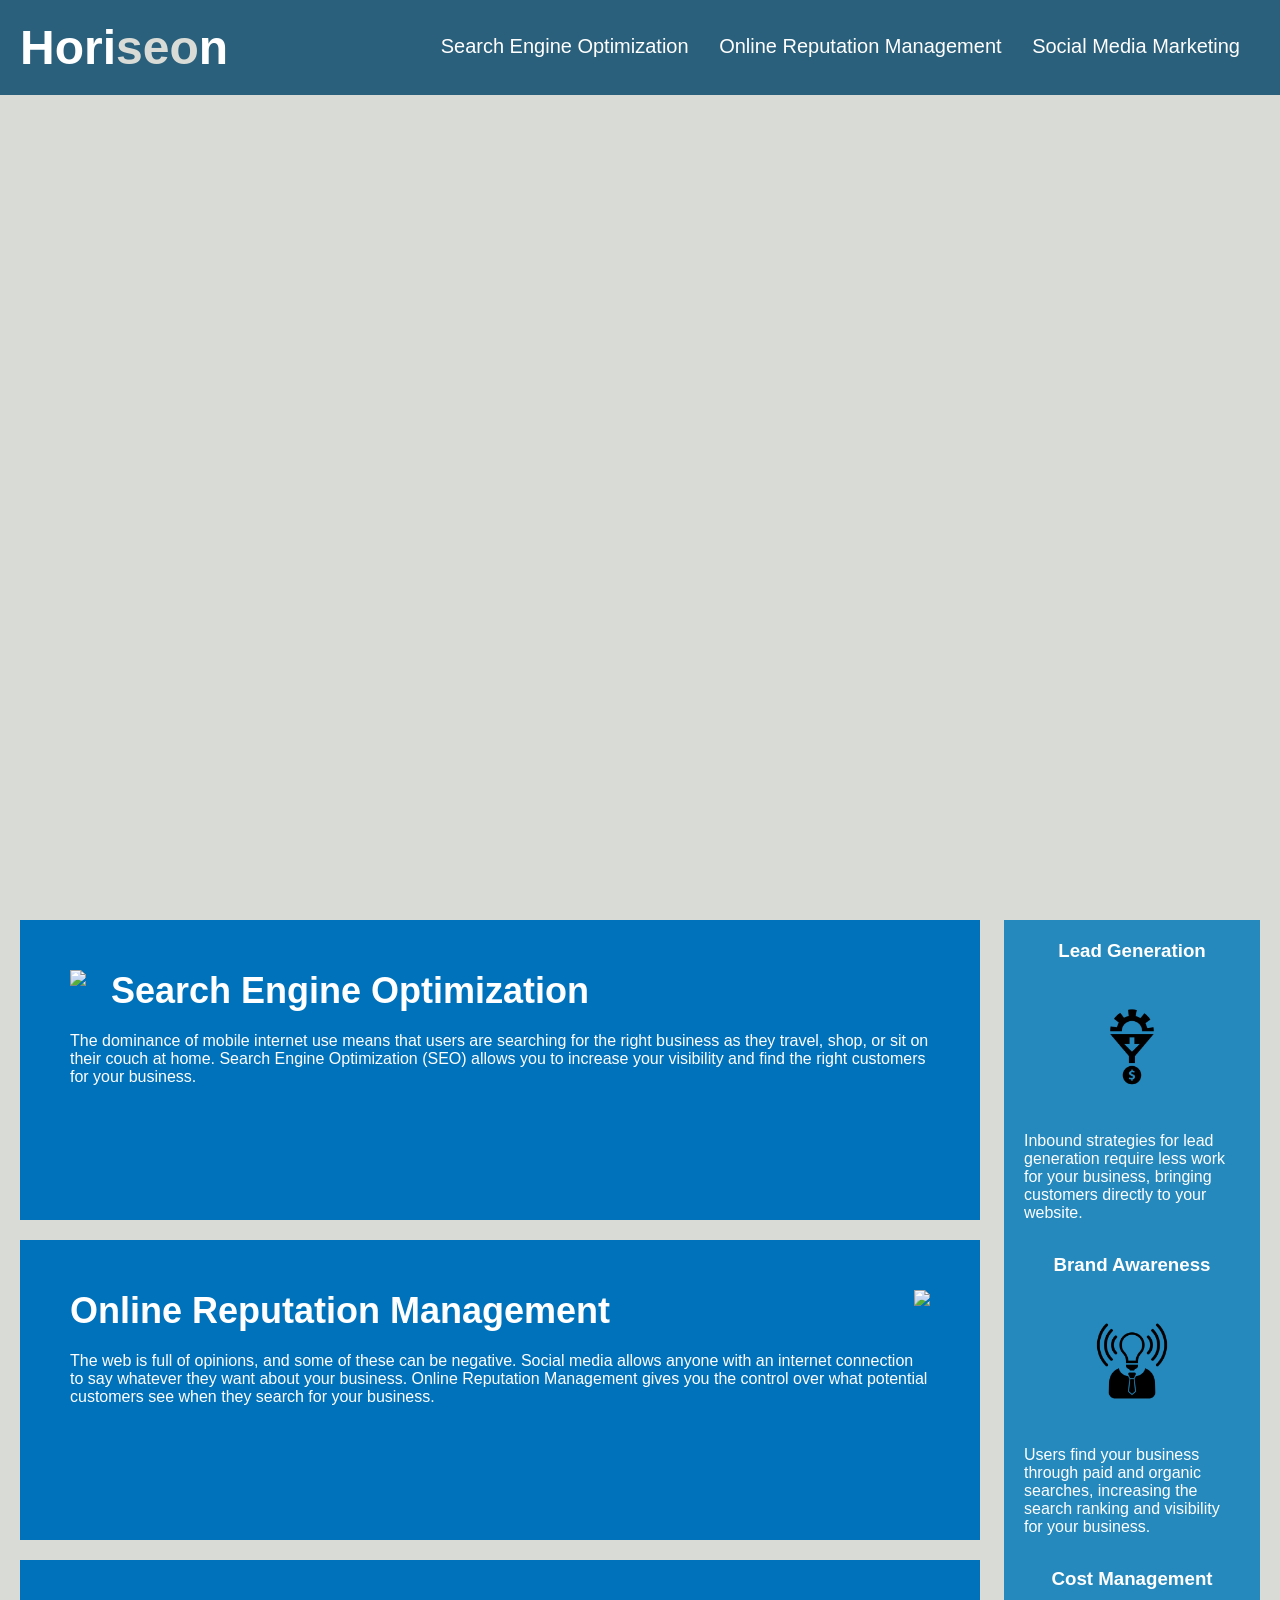
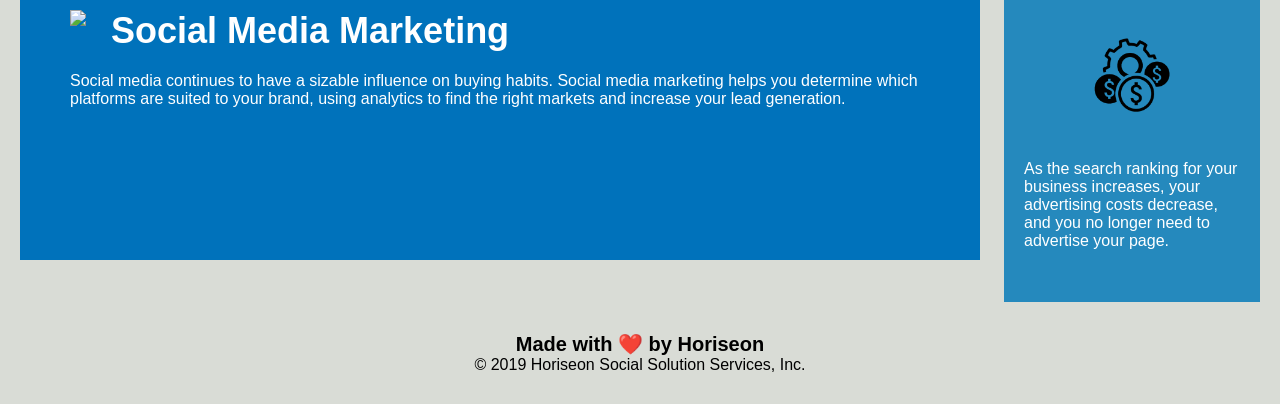
==== Develop/index.html @ de969295 "commit" ====
<!DOCTYPE html>
<html lang="en-us">
    <head>
        <meta charset="UTF-8" />
        
        <!-- Linking style css sheet-->
        <link rel="stylesheet" href="./assets/css/style.css">

        <!--Title shown in browser-->
        <title>website</title>
    </head>

    <body>
        <!--Creating Header Banner-->
        <div id="lstTOP">
            <h1>Hori<span id="nameCUST">seo</span>n</h1>
            <div>
                <ul>
                    <li><a href="#search-engine-optimization">Search Engine Optimization</a></li>
                    <li><a href="#online-reputation-management">Online Reputation Management</a></li>
                    <li><a href="#social-media-marketing">Social Media Marketing</a></li>
                </ul>
            </div>
        </div>

        <div id="hero"></div>
        <div class="content">
            <div class="search-engine-optimization">
                <img src="./assets/images/search-engine-optimization.jpg" class="float-left" />
                <h2>Search Engine Optimization</h2>
                <p>
                    The dominance of mobile internet use means that users are searching for the right business as they travel, shop, or sit on their couch at home. Search Engine Optimization (SEO) allows you to increase your visibility and find the right customers for your business.
                </p>
            </div>
            <div id="online-reputation-management" class="online-reputation-management">
                <img src="./assets/images/online-reputation-management.jpg" class="float-right" />
                <h2>Online Reputation Management</h2>
                <p>
                    The web is full of opinions, and some of these can be negative. Social media allows anyone with an internet connection to say whatever they want about your business. Online Reputation Management gives you the control over what potential customers see when they search for your business.
                </p>
            </div>
            <div id="social-media-marketing" class="social-media-marketing">
                <img src="./assets/images/social-media-marketing.jpg" class="float-left" />
                <h2>Social Media Marketing</h2>
                <p>
                    Social media continues to have a sizable influence on buying habits. Social media marketing helps you determine which platforms are suited to your brand, using analytics to find the right markets and increase your lead generation.
                </p>
            </div>
        </div>


        <div class="benefits">
            <div class="benefit-lead">
                <h3>Lead Generation</h3>
                <img src="./assets/images/lead-generation.png" />
                <p>
                    Inbound strategies for lead generation require less work for your business, bringing customers directly to your website.
                </p>
            </div>
            <div class="benefit-brand">
                <h3>Brand Awareness</h3>
                <img src="./assets/images/brand-awareness.png" />
                <p>
                    Users find your business through paid and organic searches, increasing the search ranking and visibility for your business.
                </p>
            </div>
            <div class="benefit-cost">
                <h3>Cost Management</h3>
                <img src="./assets/images/cost-management.png" />
                <p>
                    As the search ranking for your business increases, your advertising costs decrease, and you no longer need to advertise your page.
                </p>
            </div>
        </div>

        
        <div class="footer">
            <h2>Made with ❤️️ by Horiseon</h2>
            <p>
                &copy; 2019 Horiseon Social Solution Services, Inc.
            </p>
        </div>
    </body>
</html>
---- Develop/assets/css/style.css ----
* {
    box-sizing: border-box;
    padding: 0;
    margin: 0;
}

body {
    background-color: #d9dcd6;
}

#lstTOP {
    padding: 20px;
    font-family: 'Trebuchet MS', 'Lucida Sans Unicode', 'Lucida Grande', 'Lucida Sans', Arial, sans-serif;
    background-color: #2a607c;
    color: #ffffff;
}

#lstTOP h1 {
    display: inline-block;
    font-size: 48px;
}

#lstTOP h1 #nameCUST {
    color: #d9dcd6;
}

#lstTOP div {
    padding-top: 15px;
    margin-right: 20px;
    float: right;
    font-family: 'Gill Sans', 'Gill Sans MT', Calibri, 'Trebuchet MS', sans-serif;
    font-size: 20px;
}

#lstTOP div ul {
    list-style-type: none;
}

#lstTOP div ul li {
    display: inline-block;
    margin-left: 25px;
}

a {
    color: #ffffff;
    text-decoration: none;
}

p {
    font-size: 16px;
}

#hero {
    height: 800px;
    width: 100%;
    margin-bottom: 25px;
    background-image: url("../images/digital-marketing-meeting.jpg");
    background-size: cover;
    background-position: center;
}

.float-left {
    float: left;
    margin-right: 25px;
}

.float-right {
    float: right;
    margin-left: 25px;
}

.content {
    width: 75%;
    display: inline-block;
    margin-left: 20px;
}

.benefits {
    margin-right: 20px;
    padding: 20px;
    clear: both;
    float: right;
    width: 20%;
    height: 100%;
    font-family: 'Gill Sans', 'Gill Sans MT', Calibri, 'Trebuchet MS', sans-serif;
    background-color: #2589bd;
}

.benefit-lead {
    margin-bottom: 32px;
    color: #ffffff;
}

.benefit-brand {
    margin-bottom: 32px;
    color: #ffffff;
}

.benefit-cost {
    margin-bottom: 32px;
    color: #ffffff;
}

.benefit-lead h3 {
    margin-bottom: 10px;
    text-align: center;
}

.benefit-brand h3 {
    margin-bottom: 10px;
    text-align: center;
}

.benefit-cost h3 {
    margin-bottom: 10px;
    text-align: center;
}

.benefit-lead img {
    display: block;
    margin: 10px auto;
    max-width: 150px;
}

.benefit-brand img {
    display: block;
    margin: 10px auto;
    max-width: 150px;
}

.benefit-cost img {
    display: block;
    margin: 10px auto;
    max-width: 150px;
}

.search-engine-optimization {
    margin-bottom: 20px;
    padding: 50px;
    height: 300px;
    font-family: 'Gill Sans', 'Gill Sans MT', Calibri, 'Trebuchet MS', sans-serif;
    background-color: #0072bb;
    color: #ffffff;
}

.online-reputation-management {
    margin-bottom: 20px;
    padding: 50px;
    height: 300px;
    font-family: 'Gill Sans', 'Gill Sans MT', Calibri, 'Trebuchet MS', sans-serif;
    background-color: #0072bb;
    color: #ffffff;
}

.social-media-marketing {
    margin-bottom: 20px;
    padding: 50px;
    height: 300px;
    font-family: 'Gill Sans', 'Gill Sans MT', Calibri, 'Trebuchet MS', sans-serif;
    background-color: #0072bb;
    color: #ffffff;
}

.search-engine-optimization img {
    max-height: 200px;
}

.online-reputation-management img {
    max-height: 200px;
}

.social-media-marketing img {
    max-height: 200px;
}

.search-engine-optimization h2 {
    margin-bottom: 20px;
    font-size: 36px;
}

.online-reputation-management h2 {
    margin-bottom: 20px;
    font-size: 36px;
}

.social-media-marketing h2 {
    margin-bottom: 20px;
    font-size: 36px;
}

.footer {
    padding: 30px;
    clear: both;
    font-family: 'Trebuchet MS', 'Lucida Sans Unicode', 'Lucida Grande', 'Lucida Sans', Arial, sans-serif;
    text-align: center;
}

.footer h2 {
    font-size: 20px;
}
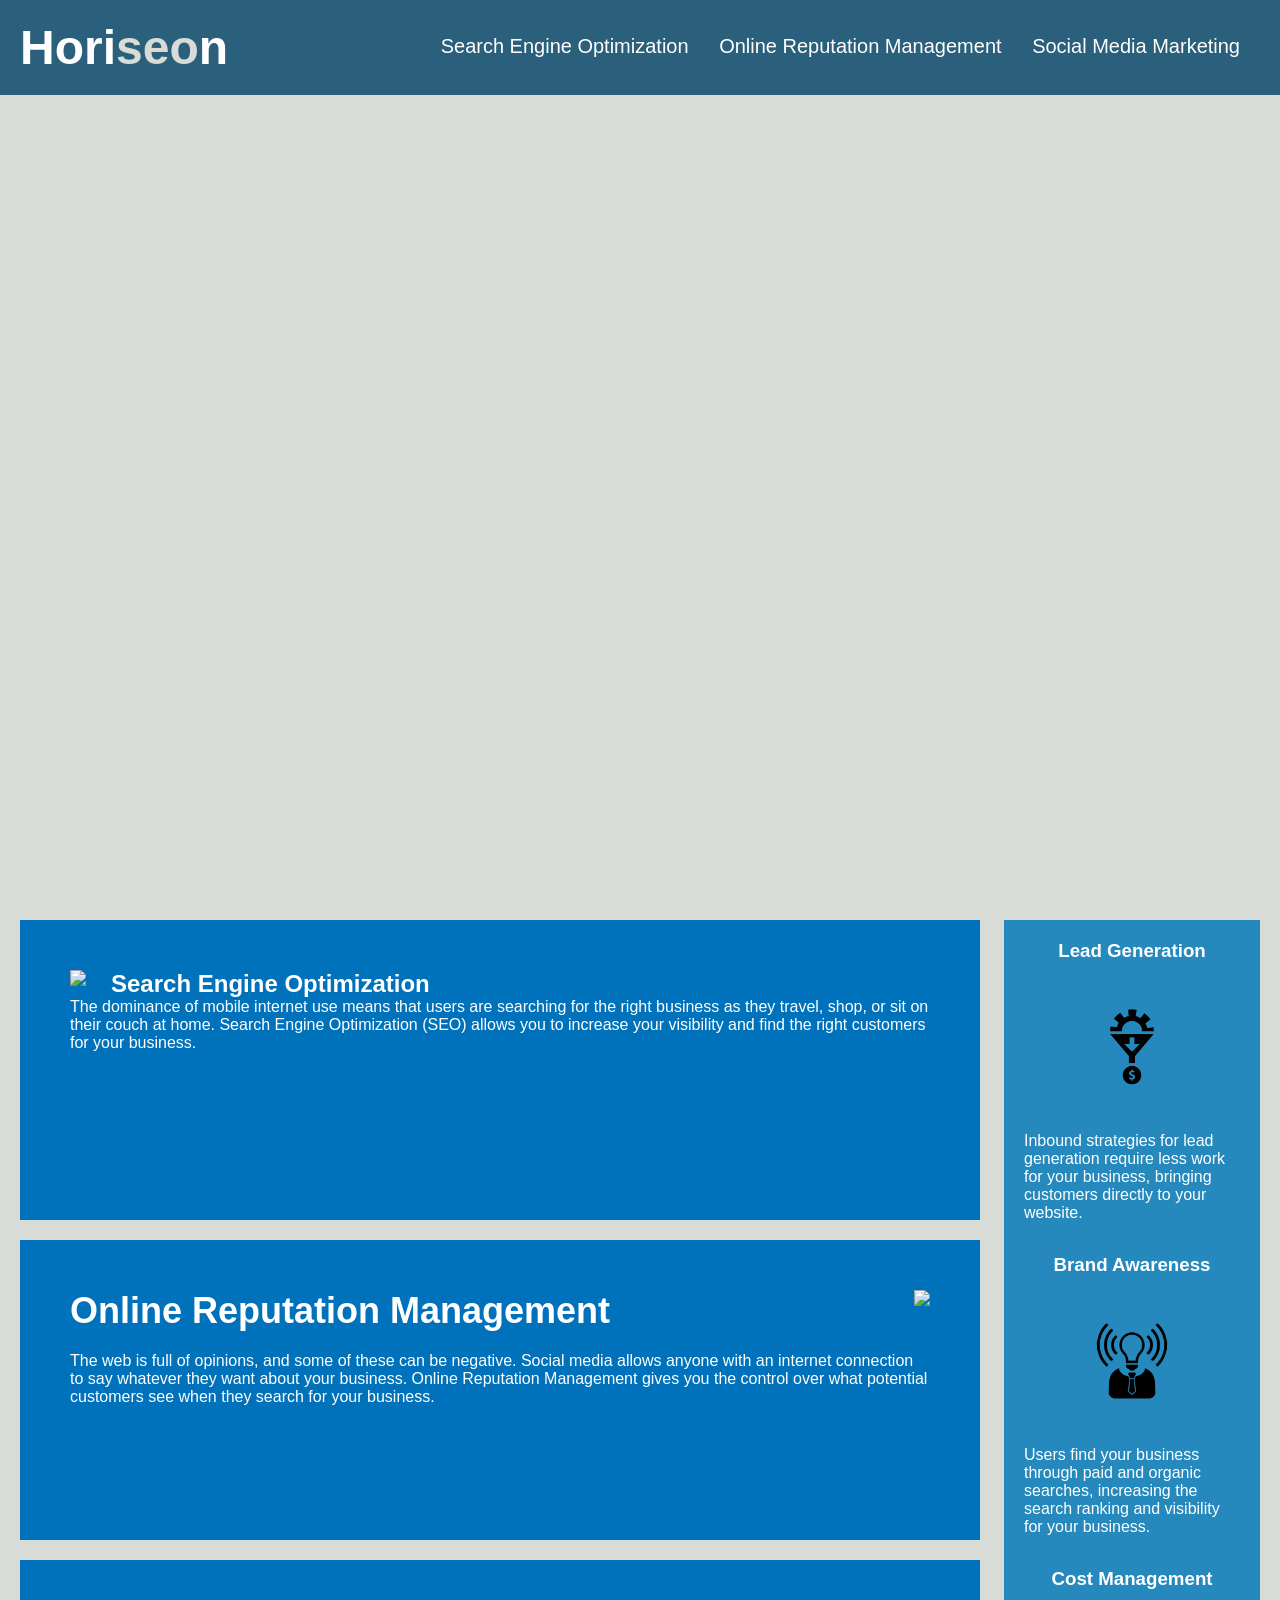
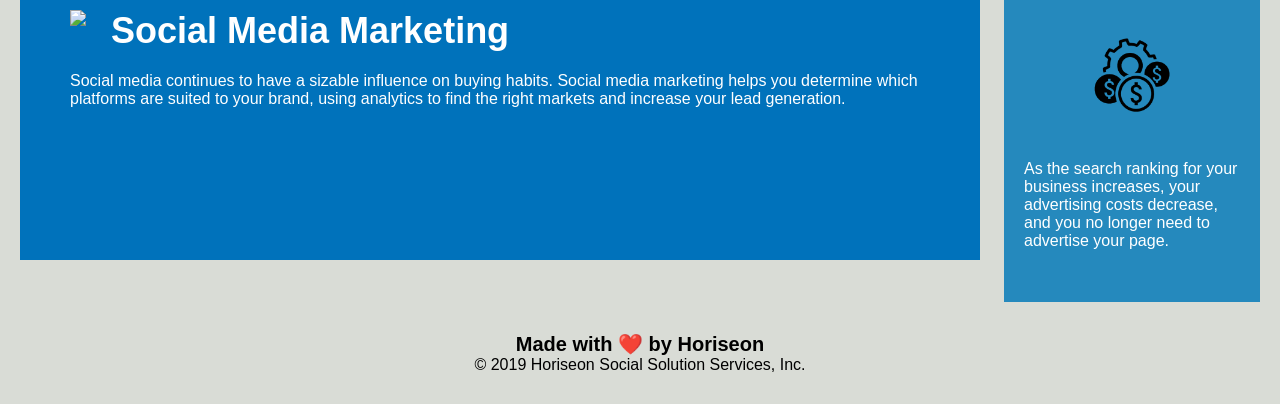
==== commit 247631ef: "Adding comments and testing VS Code features." ====
--- a/Develop/index.html
+++ b/Develop/index.html
@@ -15,8 +15,9 @@
         <div id="lstTOP">
             <h1>Hori<span id="nameCUST">seo</span>n</h1>
             <div>
+                <!--Hyperlink List-->
                 <ul>
-                    <li><a href="#search-engine-optimization">Search Engine Optimization</a></li>
+                    <li><a href="#seo">Search Engine Optimization</a></li>
                     <li><a href="#online-reputation-management">Online Reputation Management</a></li>
                     <li><a href="#social-media-marketing">Social Media Marketing</a></li>
                 </ul>
@@ -25,7 +26,7 @@
 
         <div id="hero"></div>
         <div class="content">
-            <div class="search-engine-optimization">
+            <div id="seo">
                 <img src="./assets/images/search-engine-optimization.jpg" class="float-left" />
                 <h2>Search Engine Optimization</h2>
                 <p>
--- a/Develop/assets/css/style.css
+++ b/Develop/assets/css/style.css
@@ -134,7 +134,7 @@
     max-width: 150px;
 }
 
-.search-engine-optimization {
+#seo {
     margin-bottom: 20px;
     padding: 50px;
     height: 300px;
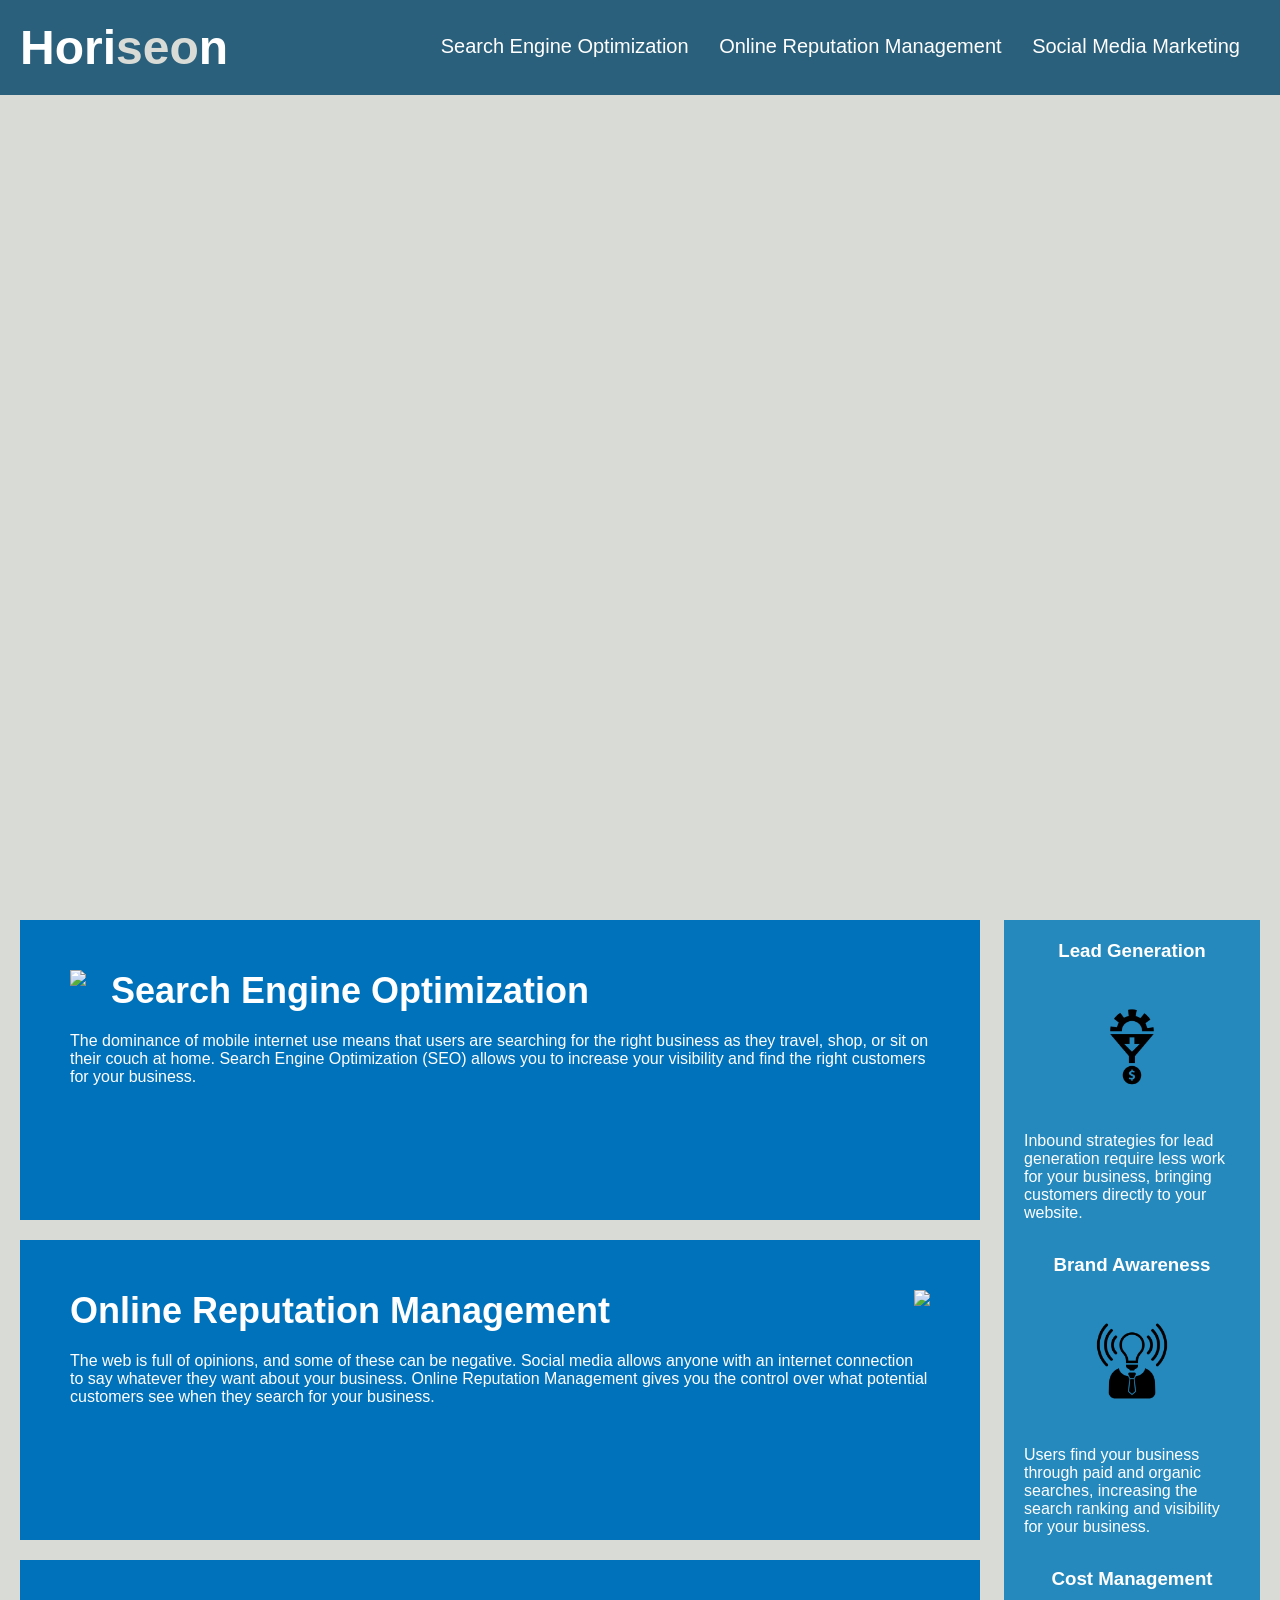
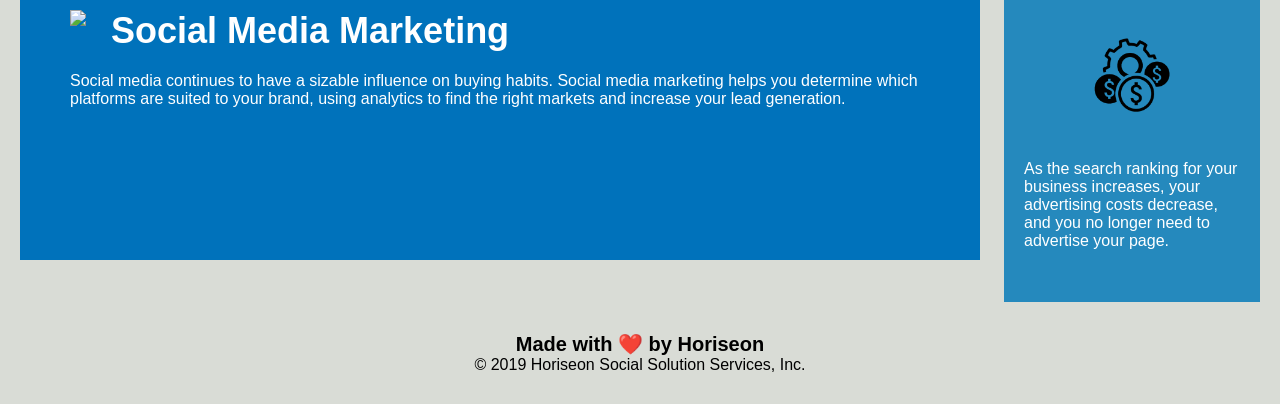
==== commit cddd278f: "updating comments. Refactoring IDs/Classes. All features functioning." ====
--- a/Develop/index.html
+++ b/Develop/index.html
@@ -12,35 +12,43 @@
 
     <body>
         <!--Creating Header Banner-->
-        <div id="lstTOP">
+        <div id="srvcsLINKS">
             <h1>Hori<span id="nameCUST">seo</span>n</h1>
             <div>
-                <!--Hyperlink List-->
+                <!--Hyperlink List to Service Offerings-->
                 <ul>
-                    <li><a href="#seo">Search Engine Optimization</a></li>
-                    <li><a href="#online-reputation-management">Online Reputation Management</a></li>
-                    <li><a href="#social-media-marketing">Social Media Marketing</a></li>
+                    <li><a href="#se1">Search Engine Optimization</a></li>
+                    <li><a href="#se2">Online Reputation Management</a></li>
+                    <li><a href="#se3">Social Media Marketing</a></li>
                 </ul>
             </div>
         </div>
 
-        <div id="hero"></div>
-        <div class="content">
-            <div id="seo">
+        <!--Baground Image ID-->
+        <div id="bkgIMG"></div>
+        <!--Service Offerings-->
+        <div id="srvcsBOX">
+
+            <!--Service Offering 1-->
+            <div id="se1" class="subject">
                 <img src="./assets/images/search-engine-optimization.jpg" class="float-left" />
                 <h2>Search Engine Optimization</h2>
                 <p>
                     The dominance of mobile internet use means that users are searching for the right business as they travel, shop, or sit on their couch at home. Search Engine Optimization (SEO) allows you to increase your visibility and find the right customers for your business.
                 </p>
             </div>
-            <div id="online-reputation-management" class="online-reputation-management">
+
+            <!--Service offering 2-->
+            <div id="se2" class="subject">
                 <img src="./assets/images/online-reputation-management.jpg" class="float-right" />
                 <h2>Online Reputation Management</h2>
                 <p>
                     The web is full of opinions, and some of these can be negative. Social media allows anyone with an internet connection to say whatever they want about your business. Online Reputation Management gives you the control over what potential customers see when they search for your business.
                 </p>
             </div>
-            <div id="social-media-marketing" class="social-media-marketing">
+
+            <!--Service offering 3-->
+            <div id="se3" class="subject">
                 <img src="./assets/images/social-media-marketing.jpg" class="float-left" />
                 <h2>Social Media Marketing</h2>
                 <p>
@@ -49,23 +57,29 @@
             </div>
         </div>
 
+        <!--Benefits Box-->
+        <div id="benBX">
 
-        <div class="benefits">
-            <div class="benefit-lead">
+            <!--Benefit 1-->
+            <div class="benefit">
                 <h3>Lead Generation</h3>
                 <img src="./assets/images/lead-generation.png" />
                 <p>
                     Inbound strategies for lead generation require less work for your business, bringing customers directly to your website.
                 </p>
             </div>
-            <div class="benefit-brand">
+
+            <!--Benefit 2-->
+            <div class="benefit">
                 <h3>Brand Awareness</h3>
                 <img src="./assets/images/brand-awareness.png" />
                 <p>
                     Users find your business through paid and organic searches, increasing the search ranking and visibility for your business.
                 </p>
             </div>
-            <div class="benefit-cost">
+
+            <!--Benefit 3-->
+            <div class="benefit">
                 <h3>Cost Management</h3>
                 <img src="./assets/images/cost-management.png" />
                 <p>
@@ -74,7 +88,7 @@
             </div>
         </div>
 
-        
+        <!--Footer-->
         <div class="footer">
             <h2>Made with ❤️️ by Horiseon</h2>
             <p>
--- a/Develop/assets/css/style.css
+++ b/Develop/assets/css/style.css
@@ -8,23 +8,23 @@
     background-color: #d9dcd6;
 }
 
-#lstTOP {
+#srvcsLINKS {
     padding: 20px;
     font-family: 'Trebuchet MS', 'Lucida Sans Unicode', 'Lucida Grande', 'Lucida Sans', Arial, sans-serif;
     background-color: #2a607c;
     color: #ffffff;
 }
 
-#lstTOP h1 {
+#srvcsLINKS h1 {
     display: inline-block;
     font-size: 48px;
 }
 
-#lstTOP h1 #nameCUST {
+#srvcsLINKS h1 #nameCUST {
     color: #d9dcd6;
 }
 
-#lstTOP div {
+#srvcsLINKS div {
     padding-top: 15px;
     margin-right: 20px;
     float: right;
@@ -32,11 +32,11 @@
     font-size: 20px;
 }
 
-#lstTOP div ul {
+#srvcsLINKS div ul {
     list-style-type: none;
 }
 
-#lstTOP div ul li {
+#srvcsLINKS div ul li {
     display: inline-block;
     margin-left: 25px;
 }
@@ -50,7 +50,7 @@
     font-size: 16px;
 }
 
-#hero {
+#bkgIMG {
     height: 800px;
     width: 100%;
     margin-bottom: 25px;
@@ -69,13 +69,13 @@
     margin-left: 25px;
 }
 
-.content {
+#srvcsBOX {
     width: 75%;
     display: inline-block;
     margin-left: 20px;
 }
 
-.benefits {
+#benBX {
     margin-right: 20px;
     padding: 20px;
     clear: both;
@@ -86,55 +86,23 @@
     background-color: #2589bd;
 }
 
-.benefit-lead {
+.benefit {
     margin-bottom: 32px;
     color: #ffffff;
 }
 
-.benefit-brand {
-    margin-bottom: 32px;
-    color: #ffffff;
-}
-
-.benefit-cost {
-    margin-bottom: 32px;
-    color: #ffffff;
-}
-
-.benefit-lead h3 {
+.benefit h3 {
     margin-bottom: 10px;
     text-align: center;
 }
 
-.benefit-brand h3 {
-    margin-bottom: 10px;
-    text-align: center;
-}
-
-.benefit-cost h3 {
-    margin-bottom: 10px;
-    text-align: center;
-}
-
-.benefit-lead img {
+.benefit img {
     display: block;
     margin: 10px auto;
     max-width: 150px;
 }
 
-.benefit-brand img {
-    display: block;
-    margin: 10px auto;
-    max-width: 150px;
-}
-
-.benefit-cost img {
-    display: block;
-    margin: 10px auto;
-    max-width: 150px;
-}
-
-#seo {
+.subject {
     margin-bottom: 20px;
     padding: 50px;
     height: 300px;
@@ -143,47 +111,11 @@
     color: #ffffff;
 }
 
-.online-reputation-management {
-    margin-bottom: 20px;
-    padding: 50px;
-    height: 300px;
-    font-family: 'Gill Sans', 'Gill Sans MT', Calibri, 'Trebuchet MS', sans-serif;
-    background-color: #0072bb;
-    color: #ffffff;
-}
-
-.social-media-marketing {
-    margin-bottom: 20px;
-    padding: 50px;
-    height: 300px;
-    font-family: 'Gill Sans', 'Gill Sans MT', Calibri, 'Trebuchet MS', sans-serif;
-    background-color: #0072bb;
-    color: #ffffff;
-}
-
-.search-engine-optimization img {
+.subject img {
     max-height: 200px;
 }
 
-.online-reputation-management img {
-    max-height: 200px;
-}
-
-.social-media-marketing img {
-    max-height: 200px;
-}
-
-.search-engine-optimization h2 {
-    margin-bottom: 20px;
-    font-size: 36px;
-}
-
-.online-reputation-management h2 {
-    margin-bottom: 20px;
-    font-size: 36px;
-}
-
-.social-media-marketing h2 {
+.subject h2 {
     margin-bottom: 20px;
     font-size: 36px;
 }
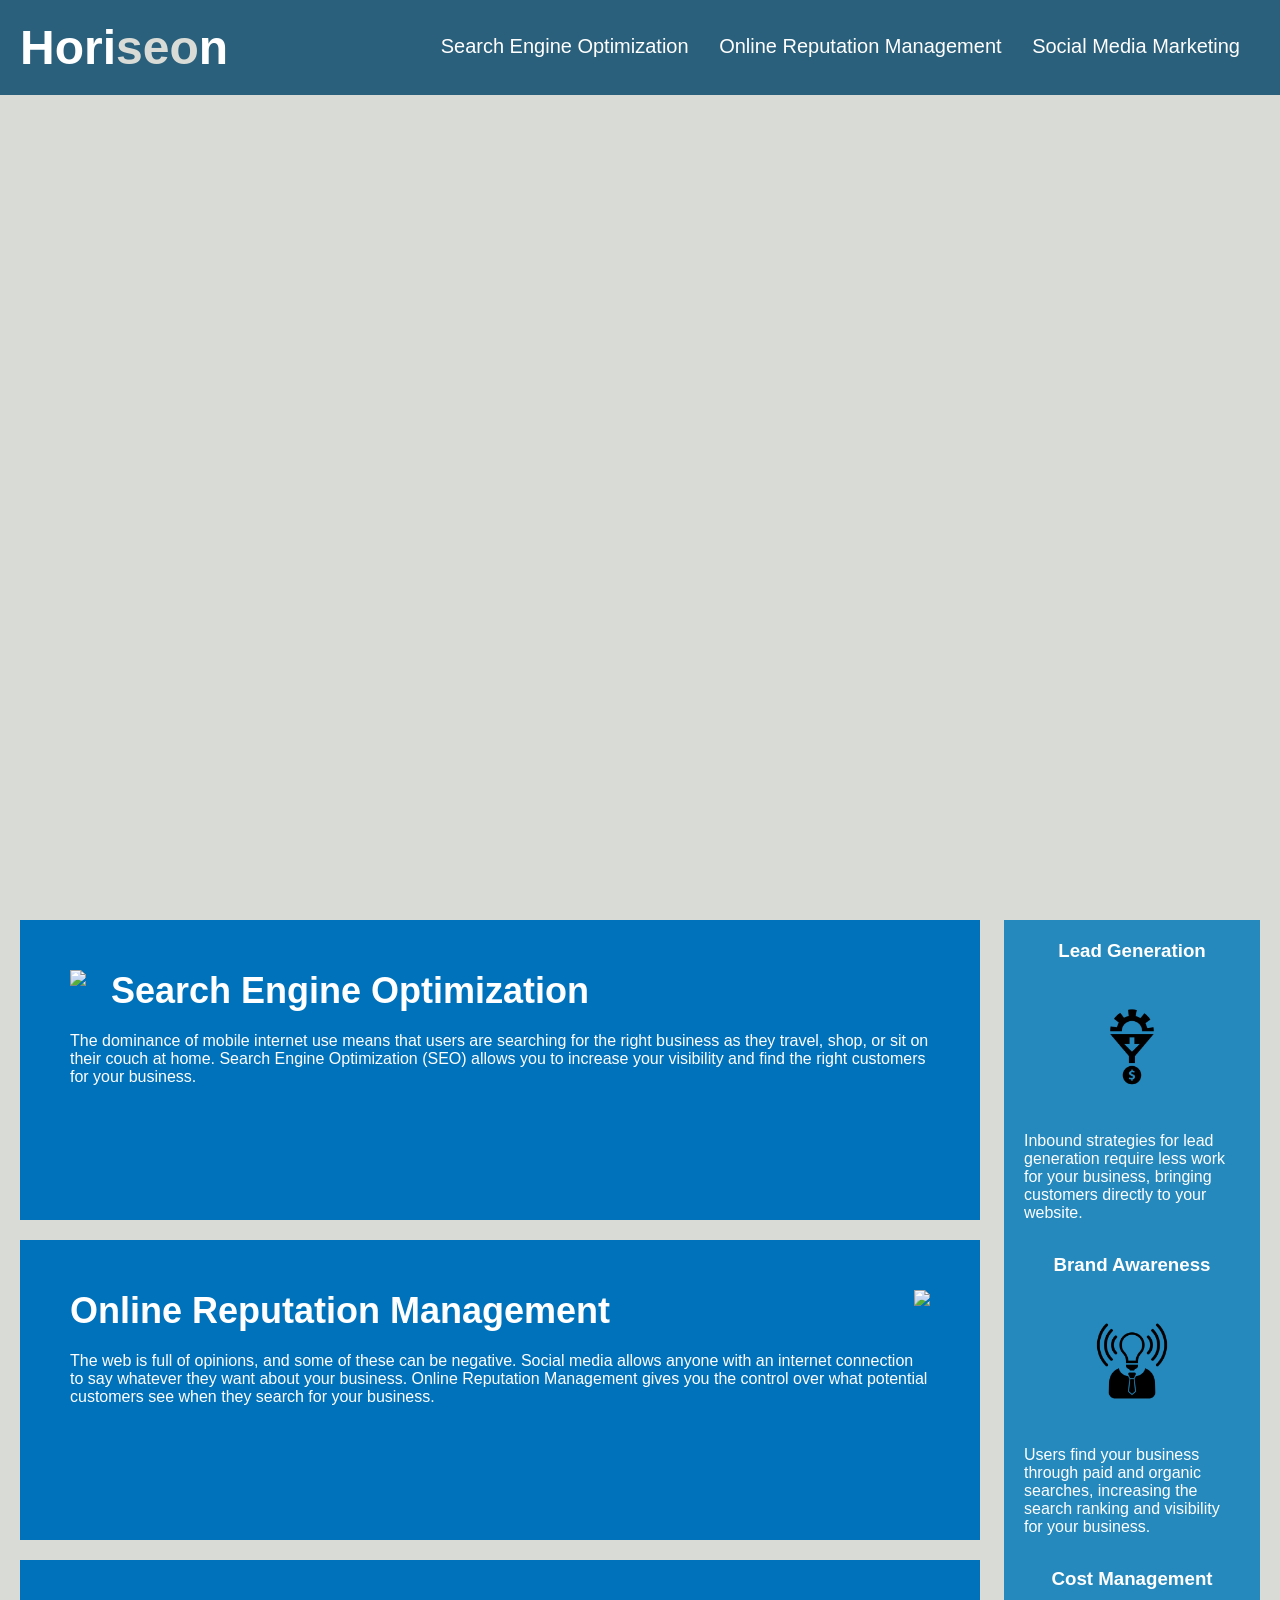
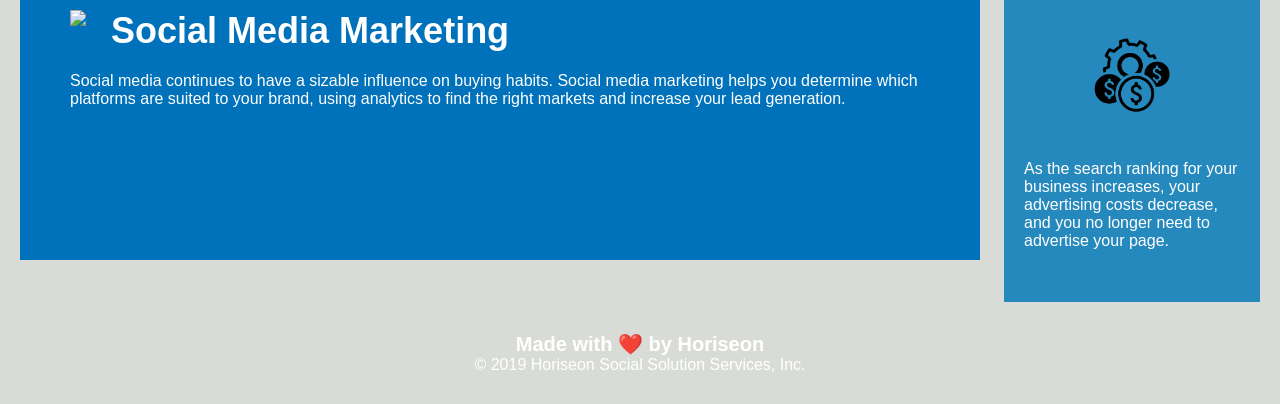
==== commit 228cd4f3: "updated all comments." ====
--- a/Develop/index.html
+++ b/Develop/index.html
@@ -24,67 +24,74 @@
             </div>
         </div>
 
-        <!--Baground Image ID-->
+        <!--Baground Image-->
         <div id="bkgIMG"></div>
-        <!--Service Offerings-->
+
+        <!--Service Offerings Box-->
         <div id="srvcsBOX">
 
             <!--Service Offering 1-->
             <div id="se1" class="subject">
+                <!--Service 1 image-->
                 <img src="./assets/images/search-engine-optimization.jpg" class="float-left" />
+                <!--Service 1 Title line-->
                 <h2>Search Engine Optimization</h2>
-                <p>
-                    The dominance of mobile internet use means that users are searching for the right business as they travel, shop, or sit on their couch at home. Search Engine Optimization (SEO) allows you to increase your visibility and find the right customers for your business.
-                </p>
+                <!--Service 1 Description Paragraph-->
+                <p>The dominance of mobile internet use means that users are searching for the right business as they travel, shop, or sit on their couch at home. Search Engine Optimization (SEO) allows you to increase your visibility and find the right customers for your business.</p>
             </div>
 
             <!--Service offering 2-->
             <div id="se2" class="subject">
+                <!--Service 2 image-->
                 <img src="./assets/images/online-reputation-management.jpg" class="float-right" />
+                <!--Service 2 Title line-->
                 <h2>Online Reputation Management</h2>
-                <p>
-                    The web is full of opinions, and some of these can be negative. Social media allows anyone with an internet connection to say whatever they want about your business. Online Reputation Management gives you the control over what potential customers see when they search for your business.
-                </p>
+                <!--Service 2 Description Paragraph-->
+                <p>The web is full of opinions, and some of these can be negative. Social media allows anyone with an internet connection to say whatever they want about your business. Online Reputation Management gives you the control over what potential customers see when they search for your business.</p>
             </div>
 
             <!--Service offering 3-->
             <div id="se3" class="subject">
+                <!--Service 3 image-->
                 <img src="./assets/images/social-media-marketing.jpg" class="float-left" />
+                <!--Service 3 Title line-->
                 <h2>Social Media Marketing</h2>
-                <p>
-                    Social media continues to have a sizable influence on buying habits. Social media marketing helps you determine which platforms are suited to your brand, using analytics to find the right markets and increase your lead generation.
-                </p>
+                <!--Service 3 Description Paragraph-->
+                <p>Social media continues to have a sizable influence on buying habits. Social media marketing helps you determine which platforms are suited to your brand, using analytics to find the right markets and increase your lead generation.</p>
             </div>
         </div>
 
         <!--Benefits Box-->
         <div id="benBX">
 
-            <!--Benefit 1-->
+            <!--Benefit 1 section-->
             <div class="benefit">
+                <!--Benefit 1 title line-->
                 <h3>Lead Generation</h3>
+                <!--Benefit 1 image-->
                 <img src="./assets/images/lead-generation.png" />
-                <p>
-                    Inbound strategies for lead generation require less work for your business, bringing customers directly to your website.
-                </p>
+                <!--Benefit 1 paragraph-->
+                <p>Inbound strategies for lead generation require less work for your business, bringing customers directly to your website.</p>
             </div>
 
-            <!--Benefit 2-->
+            <!--Benefit 2 section-->
             <div class="benefit">
+                <!--Benefit 2 title line-->
                 <h3>Brand Awareness</h3>
+                <!--Benefit 2 image-->
                 <img src="./assets/images/brand-awareness.png" />
-                <p>
-                    Users find your business through paid and organic searches, increasing the search ranking and visibility for your business.
-                </p>
+                <!--Benefit 2 paragraph-->
+                <p>Users find your business through paid and organic searches, increasing the search ranking and visibility for your business.</p>
             </div>
 
-            <!--Benefit 3-->
+            <!--Benefit 3 section-->
             <div class="benefit">
+                <!--Benefit 3 title line-->
                 <h3>Cost Management</h3>
+                <!--Benefit 3 image-->
                 <img src="./assets/images/cost-management.png" />
-                <p>
-                    As the search ranking for your business increases, your advertising costs decrease, and you no longer need to advertise your page.
-                </p>
+                <!--Benefit 3 paragraph-->
+                <p>As the search ranking for your business increases, your advertising costs decrease, and you no longer need to advertise your page.</p>
             </div>
         </div>
 
--- a/Develop/assets/css/style.css
+++ b/Develop/assets/css/style.css
@@ -1,18 +1,27 @@
+/*Universal styling*/
 * {
     box-sizing: border-box;
     padding: 0;
     margin: 0;
+    color: #ffffff;
 }
 
 body {
     background-color: #d9dcd6;
 }
 
+a {
+    text-decoration: none;
+}
+
+p {
+    font-size: 16px;
+}
+
 #srvcsLINKS {
     padding: 20px;
     font-family: 'Trebuchet MS', 'Lucida Sans Unicode', 'Lucida Grande', 'Lucida Sans', Arial, sans-serif;
     background-color: #2a607c;
-    color: #ffffff;
 }
 
 #srvcsLINKS h1 {
@@ -39,15 +48,6 @@
 #srvcsLINKS div ul li {
     display: inline-block;
     margin-left: 25px;
-}
-
-a {
-    color: #ffffff;
-    text-decoration: none;
-}
-
-p {
-    font-size: 16px;
 }
 
 #bkgIMG {
@@ -86,9 +86,9 @@
     background-color: #2589bd;
 }
 
+/*Benefit CSS Styling*/
 .benefit {
     margin-bottom: 32px;
-    color: #ffffff;
 }
 
 .benefit h3 {
@@ -102,13 +102,13 @@
     max-width: 150px;
 }
 
+/* Subject CSS Styling*/
 .subject {
     margin-bottom: 20px;
     padding: 50px;
     height: 300px;
     font-family: 'Gill Sans', 'Gill Sans MT', Calibri, 'Trebuchet MS', sans-serif;
     background-color: #0072bb;
-    color: #ffffff;
 }
 
 .subject img {
@@ -120,6 +120,7 @@
     font-size: 36px;
 }
 
+/* Footer CSS styling*/
 .footer {
     padding: 30px;
     clear: both;
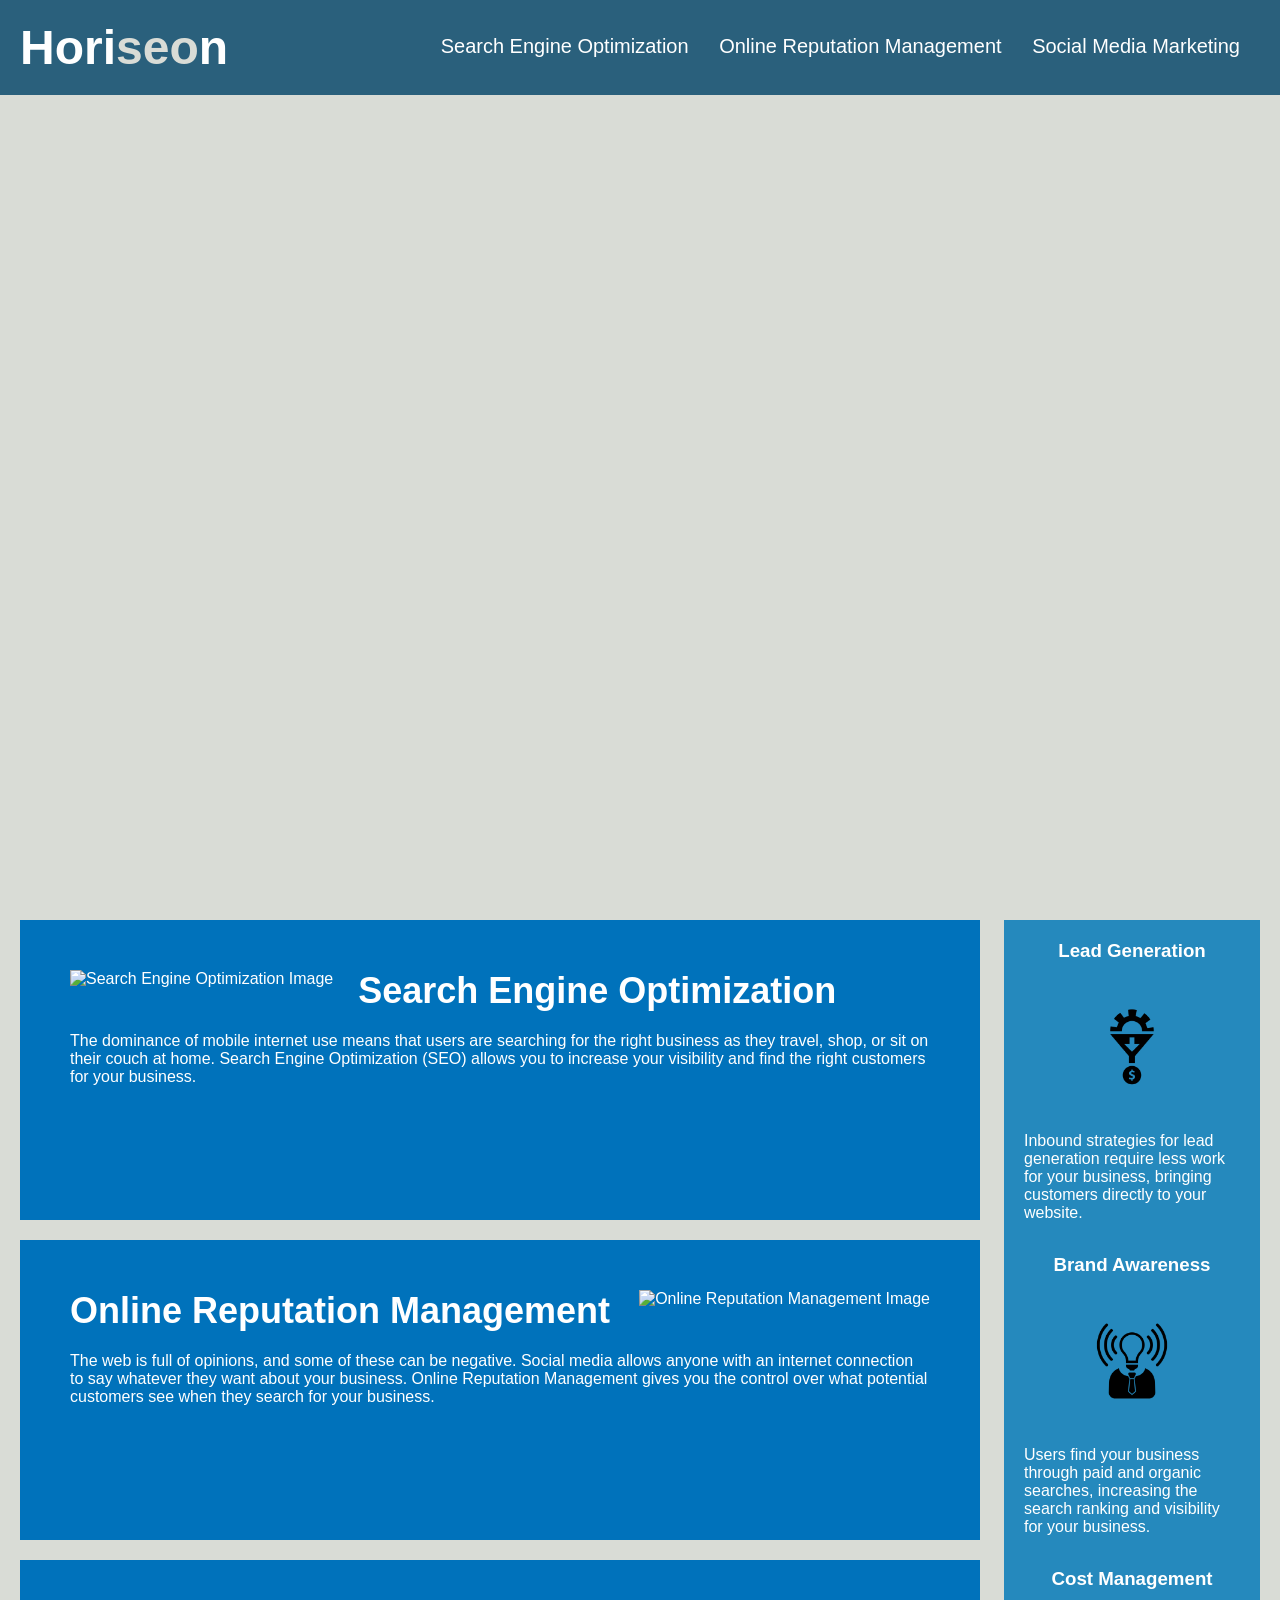
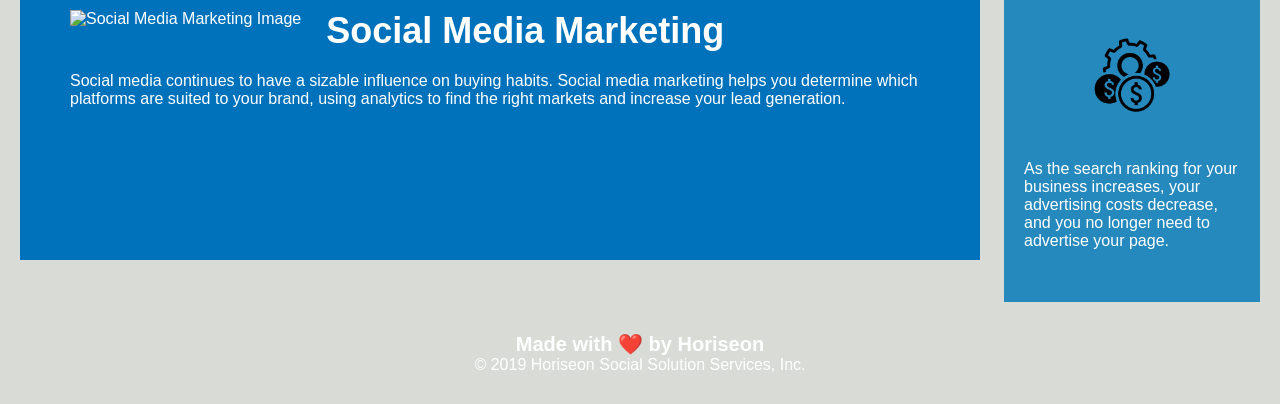
==== commit 853d5ce8: "final comments and structure update.-JLL" ====
--- a/Develop/index.html
+++ b/Develop/index.html
@@ -2,20 +2,19 @@
 <html lang="en-us">
     <head>
         <meta charset="UTF-8" />
-        
         <!-- Linking style css sheet-->
         <link rel="stylesheet" href="./assets/css/style.css">
-
         <!--Title shown in browser-->
-        <title>website</title>
+        <title>Horiseon Marketing Service Offerings and Benefits</title>
     </head>
 
     <body>
         <!--Creating Header Banner-->
         <div id="srvcsLINKS">
-            <h1>Hori<span id="nameCUST">seo</span>n</h1>
+            <!--Brand name-->
+            <h1>Hori<span id="nameCUST" alt="Horison Marketing">seo</span>n</h1>
+            <!--Hyperlink List of Service Offerings-->
             <div>
-                <!--Hyperlink List to Service Offerings-->
                 <ul>
                     <li><a href="#se1">Search Engine Optimization</a></li>
                     <li><a href="#se2">Online Reputation Management</a></li>
@@ -29,11 +28,10 @@
 
         <!--Service Offerings Box-->
         <div id="srvcsBOX">
-
             <!--Service Offering 1-->
             <div id="se1" class="subject">
                 <!--Service 1 image-->
-                <img src="./assets/images/search-engine-optimization.jpg" class="float-left" />
+                <img src="./assets/images/search-engine-optimization.jpg" alt="Search Engine Optimization Image" class="float-left" />
                 <!--Service 1 Title line-->
                 <h2>Search Engine Optimization</h2>
                 <!--Service 1 Description Paragraph-->
@@ -43,7 +41,7 @@
             <!--Service offering 2-->
             <div id="se2" class="subject">
                 <!--Service 2 image-->
-                <img src="./assets/images/online-reputation-management.jpg" class="float-right" />
+                <img src="./assets/images/online-reputation-management.jpg" alt="Online Reputation Management Image" class="float-right" />
                 <!--Service 2 Title line-->
                 <h2>Online Reputation Management</h2>
                 <!--Service 2 Description Paragraph-->
@@ -53,7 +51,7 @@
             <!--Service offering 3-->
             <div id="se3" class="subject">
                 <!--Service 3 image-->
-                <img src="./assets/images/social-media-marketing.jpg" class="float-left" />
+                <img src="./assets/images/social-media-marketing.jpg" alt="Social Media Marketing Image" class="float-left" />
                 <!--Service 3 Title line-->
                 <h2>Social Media Marketing</h2>
                 <!--Service 3 Description Paragraph-->
@@ -63,13 +61,12 @@
 
         <!--Benefits Box-->
         <div id="benBX">
-
             <!--Benefit 1 section-->
             <div class="benefit">
                 <!--Benefit 1 title line-->
                 <h3>Lead Generation</h3>
                 <!--Benefit 1 image-->
-                <img src="./assets/images/lead-generation.png" />
+                <img src="./assets/images/lead-generation.png" alt="Lead Generation Image"/>
                 <!--Benefit 1 paragraph-->
                 <p>Inbound strategies for lead generation require less work for your business, bringing customers directly to your website.</p>
             </div>
@@ -79,7 +76,7 @@
                 <!--Benefit 2 title line-->
                 <h3>Brand Awareness</h3>
                 <!--Benefit 2 image-->
-                <img src="./assets/images/brand-awareness.png" />
+                <img src="./assets/images/brand-awareness.png" alt="Brand Awareness Image"/>
                 <!--Benefit 2 paragraph-->
                 <p>Users find your business through paid and organic searches, increasing the search ranking and visibility for your business.</p>
             </div>
@@ -89,7 +86,7 @@
                 <!--Benefit 3 title line-->
                 <h3>Cost Management</h3>
                 <!--Benefit 3 image-->
-                <img src="./assets/images/cost-management.png" />
+                <img src="./assets/images/cost-management.png" alt="Cost Management Image"/>
                 <!--Benefit 3 paragraph-->
                 <p>As the search ranking for your business increases, your advertising costs decrease, and you no longer need to advertise your page.</p>
             </div>
@@ -98,9 +95,7 @@
         <!--Footer-->
         <div class="footer">
             <h2>Made with ❤️️ by Horiseon</h2>
-            <p>
-                &copy; 2019 Horiseon Social Solution Services, Inc.
-            </p>
+            <p>&copy; 2019 Horiseon Social Solution Services, Inc.</p>
         </div>
     </body>
 </html>
--- a/Develop/assets/css/style.css
+++ b/Develop/assets/css/style.css
@@ -18,6 +18,7 @@
     font-size: 16px;
 }
 
+/* Services CSS Styling */
 #srvcsLINKS {
     padding: 20px;
     font-family: 'Trebuchet MS', 'Lucida Sans Unicode', 'Lucida Grande', 'Lucida Sans', Arial, sans-serif;
@@ -50,6 +51,7 @@
     margin-left: 25px;
 }
 
+/*Background Image*/
 #bkgIMG {
     height: 800px;
     width: 100%;
@@ -59,6 +61,7 @@
     background-position: center;
 }
 
+/*Positioning of Service Offerings/Benefit Box*/
 .float-left {
     float: left;
     margin-right: 25px;
